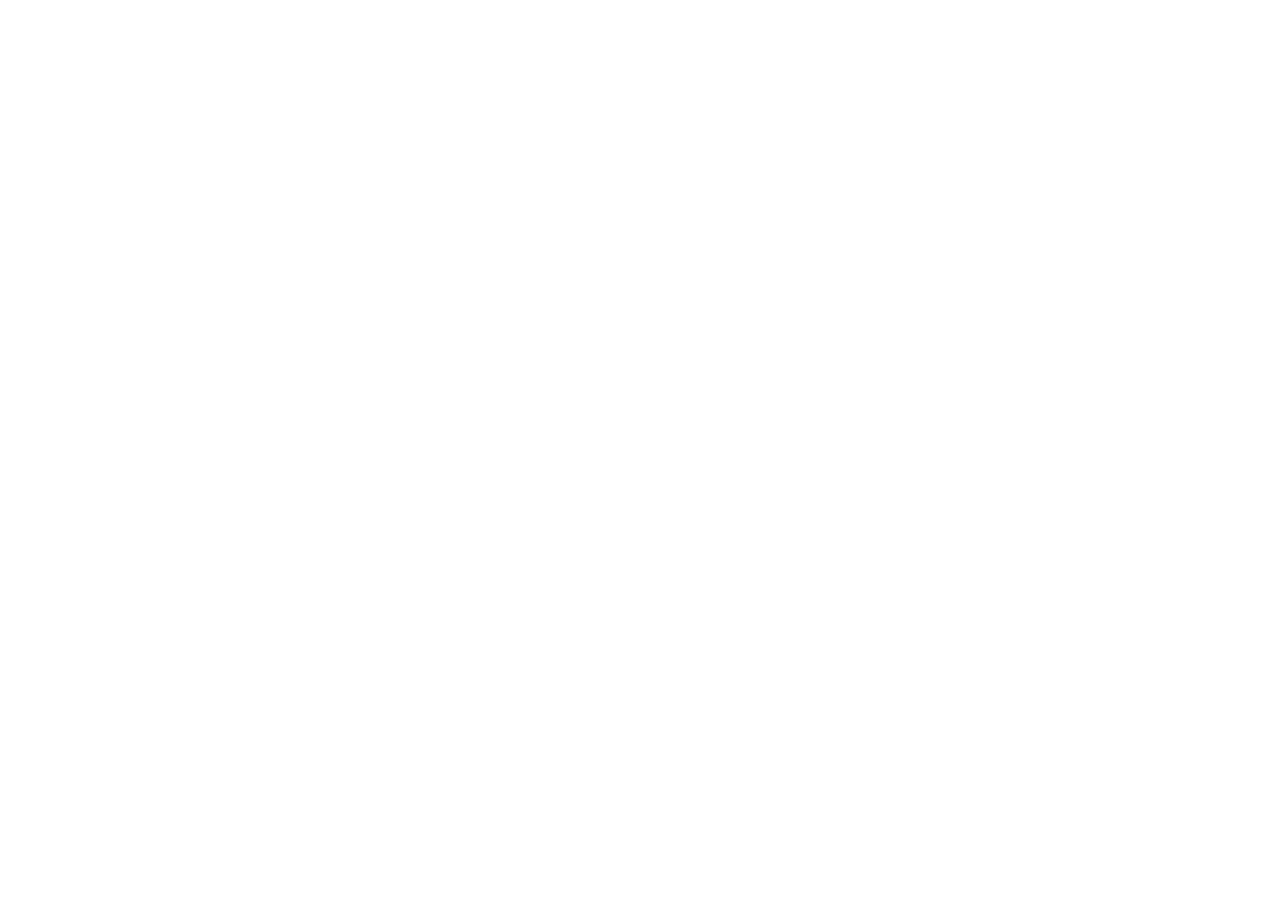
==== index.htm @ 3c7dbbbe "Estructura Principal" ====
<!DOCTYPE html>
<html lang="en">
<head>
    <meta charset="UTF-8">
    <meta name="viewport" content="width=device-width, initial-scale=1.0">
    <meta http-equiv="X-UA-Compatible" content="ie=edge">
    <title>Document</title>
</head>
<body>
    
</body>
</html>
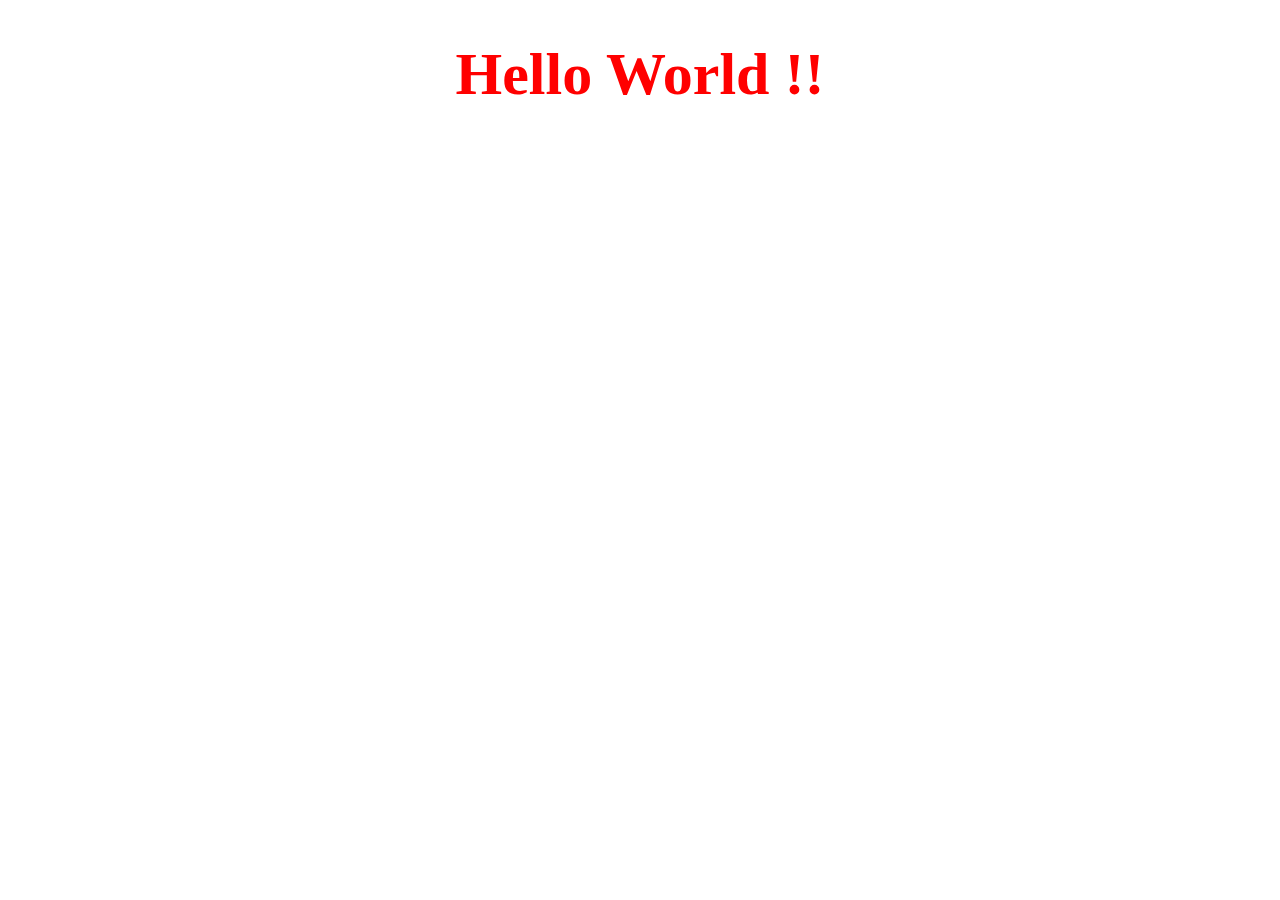
==== commit 1c756bc2: "Creamos un mensaje, importamos una hoja de estilos (style.css) y luego le damos algunas modificacion" ====
--- a/index.htm
+++ b/index.htm
@@ -4,9 +4,10 @@
     <meta charset="UTF-8">
     <meta name="viewport" content="width=device-width, initial-scale=1.0">
     <meta http-equiv="X-UA-Compatible" content="ie=edge">
+    <link rel="stylesheet" href="static/css/style.css">
     <title>Document</title>
 </head>
 <body>
-    
+    <h1>Hello World !! </h1>
 </body>
 </html>--- a/static/css/style.css
+++ b/static/css/style.css
@@ -0,0 +1,6 @@
+h1 {
+    color: red;
+    font-family: fantasy;
+    font-size: 60px;
+    text-align: center;
+}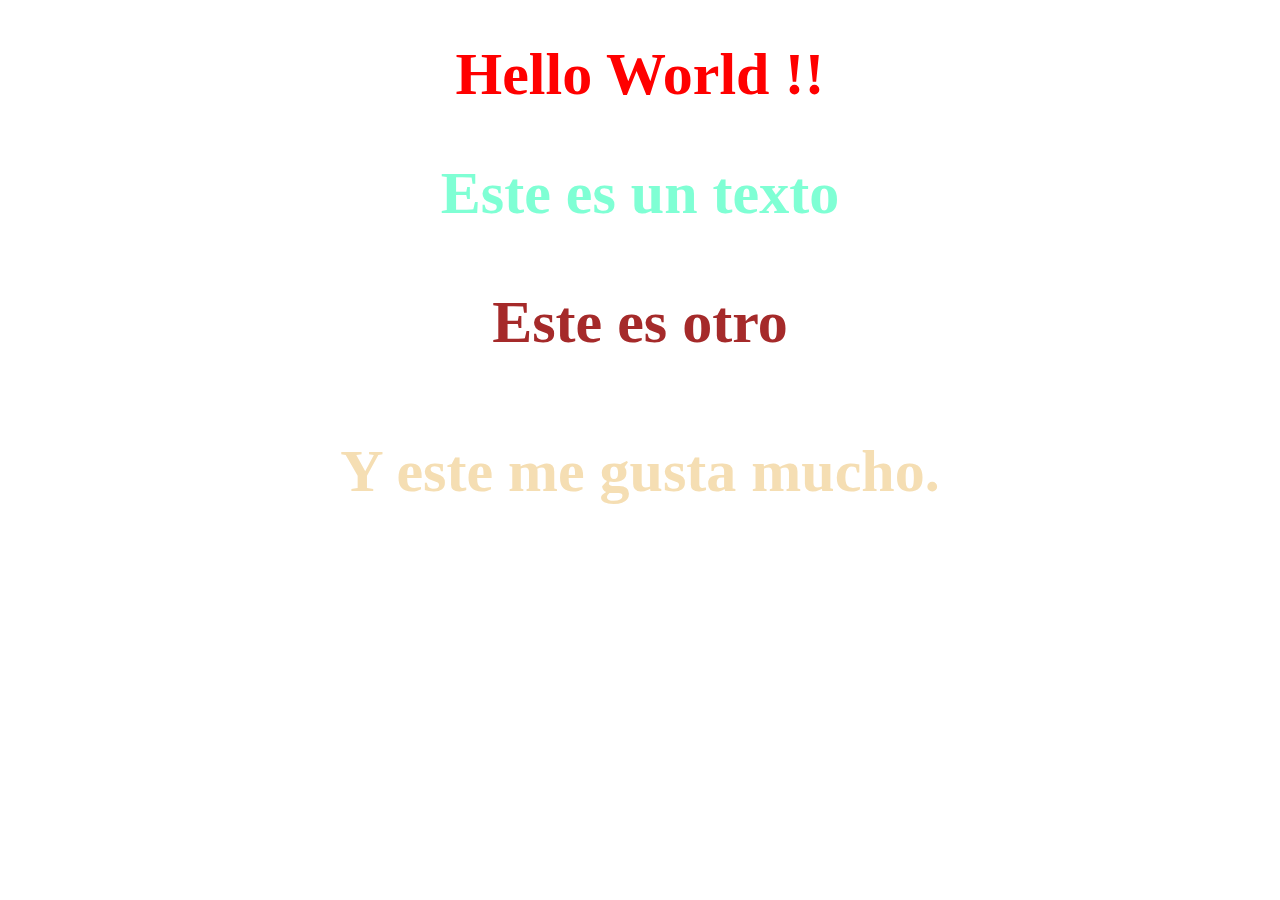
==== commit d36cad67: "Se añadieron algunas etiquetas en el index.htm y fueron modificadas en nuestra hoja style.css" ====
--- a/index.htm
+++ b/index.htm
@@ -9,5 +9,8 @@
 </head>
 <body>
     <h1>Hello World !! </h1>
+    <h2>Este es un texto</h2>
+    <h3>Este es otro</h3>
+    <h4>Y este me gusta mucho.</h4>
 </body>
 </html>--- a/static/css/style.css
+++ b/static/css/style.css
@@ -3,4 +3,25 @@
     font-family: fantasy;
     font-size: 60px;
     text-align: center;
+}
+
+h2 {
+    color: aquamarine;
+    font-family: fantasy;
+    font-size: 60px;
+    text-align: center;
+}
+
+h3 {
+    color: brown;
+    font-family: fantasy;
+    font-size: 60px;
+    text-align: center;
+}
+
+h4 {
+    color: wheat;
+    font-family: fantasy;
+    font-size: 60px;
+    text-align: center;
 }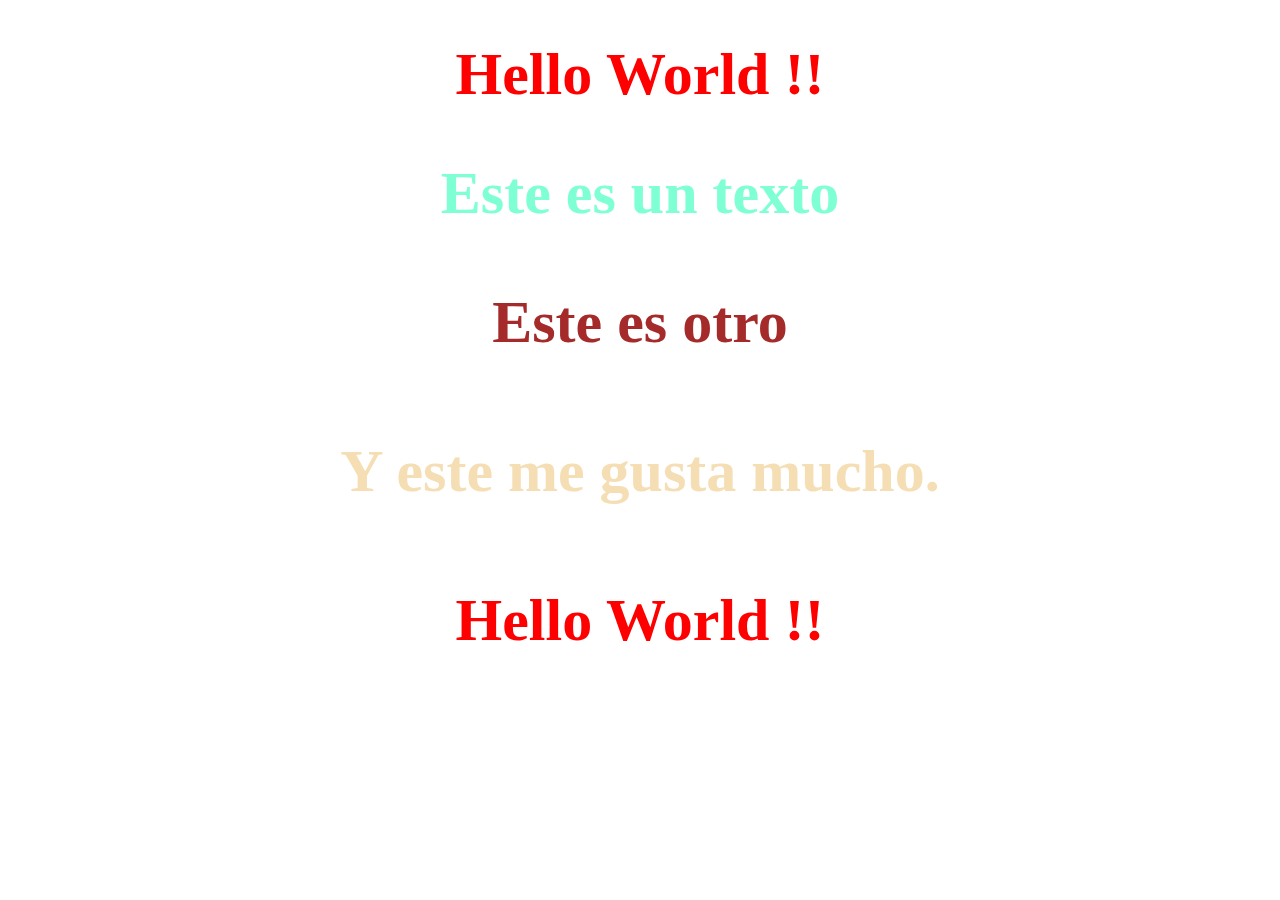
==== commit 98189ac7: "generacion de archivo.htm" ====
--- a/index.htm
+++ b/index.htm
@@ -13,4 +13,13 @@
     <h3>Este es otro</h3>
     <h4>Y este me gusta mucho.</h4>
 </body>
+</html>
+
+<html>
+    <body>
+        <title>WhatsApp</title>
+    </body>
+    <head>
+        <h1>Hello World !!</h1>
+    </head>
 </html>